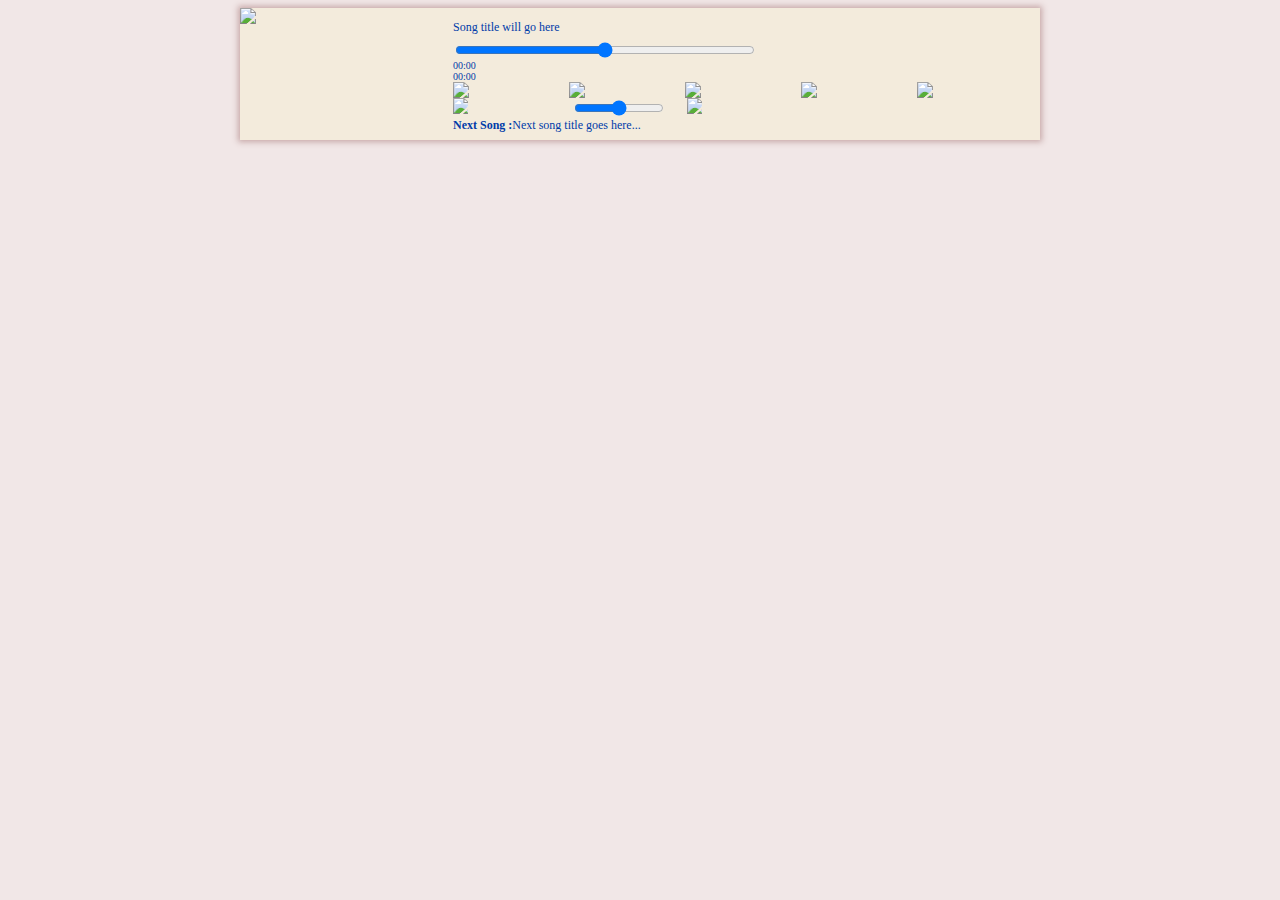
==== quickpage.html @ fdc92e16 "updates to html jukebox markup" ====
<!DOCTYPE html>
<html lang="en">
<head>
    <link rel="normalize" type="text/css" href="https://cdnjs.cloudflare.com/ajax/libs/normalize/8.0.0/normalize.css"
    <meta charset="UTF-8">
    <meta name="viewport" content="width=device-width, initial-scale=1.0">
    <meta http-equiv="X-UA-Compatible" content="ie=edge">
    <link rel="stylesheet" type="text/css" href="stylesheet.css">
    <script type="text/javascript" src="newscript.js"></script>
    <title>Jukebox</title>
</head>
<body class="grid">
    <div id="audio-player-cont" class="subgrid">
        <div class="logo" class="subgrid">
            <img src="images/victorLOGO.jpg">
        </div>
        <div id="player" class="subgrid">
            <div id="songTitle" class="song-title">Song title will go here</div>
            <input id="songSlider" class="song-slider" type="range" min="0" step="1" onchange="seekSong();">
            <div class="subgrid">
                <div id="currentTime" class="current-time">00:00</div>
                <div id="duration" class="duration">00:00</div>
            </div>
            <div id="controllers" class="subgrid2">
                <img src="images/previous.png" width="30px" onclick="previous();">
                <img src="images/backward.png" width="30px" onclick="decreasePlaybackRate();">
                <img src="images/play.png" width="30px" onclick="playOrPauseSong(this);">
                <img src="images/forward.png" width="30px" onclick="increasePlaybackRate();">
                <img src="images/next.png" width="30px" onclick="next();">
                <img src="images/volume-down.png" width="15px">
                <input id="volumeslider" class="volume-slider" type="range" min="0" max="1" step="0.01" onchange="adjustVolume();">
                <img src="images/volume-up.png" width="15px" style="margin-left:2px;"> 
            </div>
            <div id="nextSongTitle" class="songTitle"><b>Next Song :</b>Next song title goes here...  
            </div>
        </div>
    </div>
</body>
    
</html>
---- stylesheet.css ----
body{
    background: #f1e7e7;
} 

.grid{
    display: grid;
    grid-template-columns: 1fr repeat(2, minmax(auto, 25em)) 1fr;
}

.subgrid{
    display: grid;
}

.subgrid2{
    display: grid;
    grid-template-columns: repeat(5, 1fr);
}

#audio-player-cont{
  /*  display: grid;
    grid-template-columns: 1fr repeat(2, minmax(auto, 25em)) 1fr; */
    width: 100%;   /*add grid-column attribute to locate this in the center of the page*/
    height: auto;
    background:#f3ebdc;
    box-shadow: 0 0 6px 2px #c7a8a8;
    color: #003ba9;
    font-family: verdana;
    font-size: 12px;
    grid-column: 2/4;
}

.logo{
    grid-row: 1/3;
}

img{
    display:block;
    height:auto;
}

#player{    /*get rid of these floats*/       
    grid-column: 3/4;
    margin: 7px;
}

.song-title{
    width: 300px;
    padding: 5px 0px 5px 0px;
    white-space: nowrap;
    text-overflow: ellipsis;
    overflow: hidden;
}

.song-slider{
    width: 300px;
}

.current-time{
   /* float: left; */
    font-size: 10px;
}

.duration{
   /* float: right; */
    font-size: 10px;
}

.controllers{
  /*  clear: both; */
    display: table;
}

.controllers *{
    align-content: center;
    margin-right: 2px;
}

.volume-slider{
    width: 90px;
    margin-left: 5px;
}
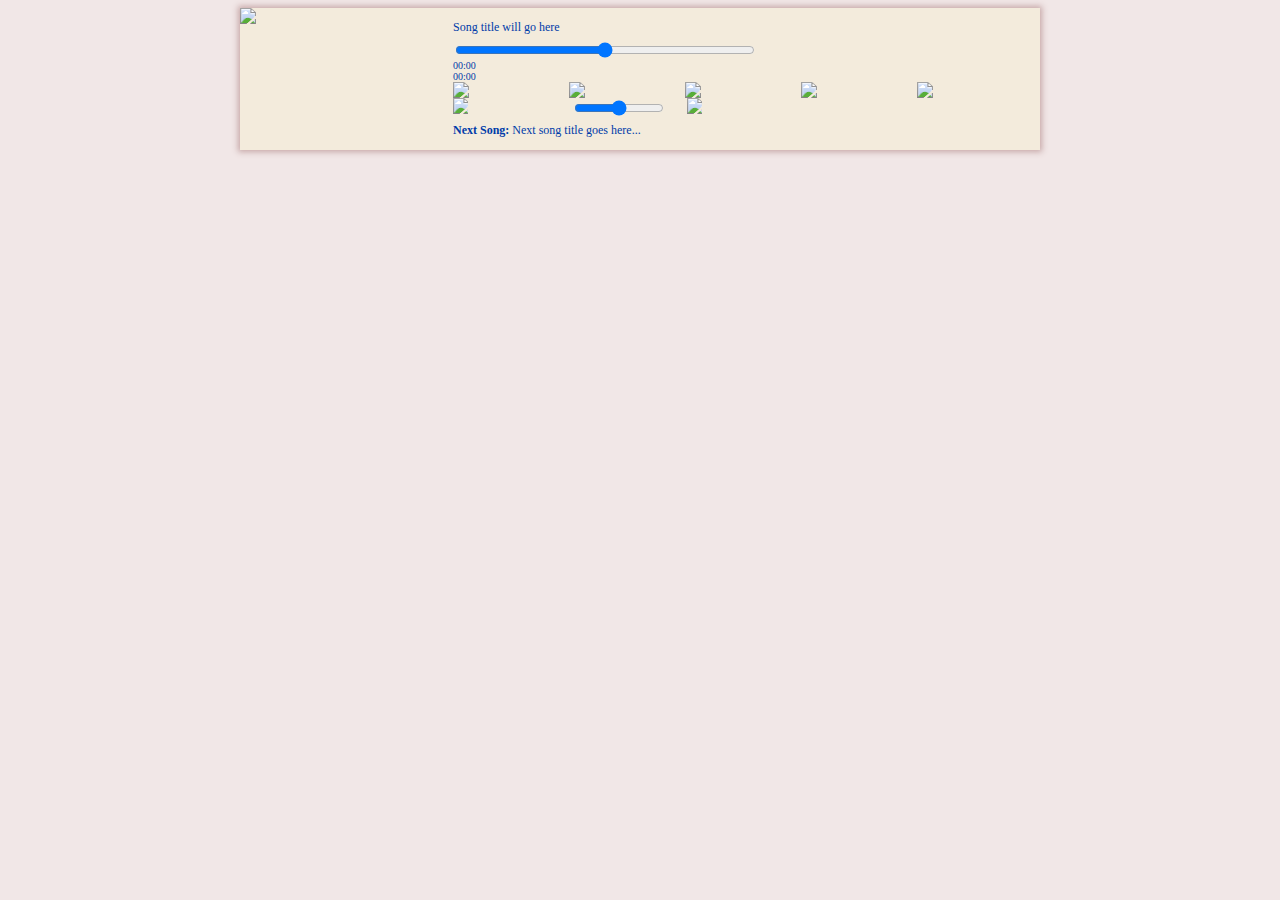
==== commit e0446a7a: "slight tweaks to html to get buttons working again" ====
--- a/quickpage.html
+++ b/quickpage.html
@@ -1,12 +1,12 @@
 <!DOCTYPE html>
 <html lang="en">
 <head>
-    <link rel="normalize" type="text/css" href="https://cdnjs.cloudflare.com/ajax/libs/normalize/8.0.0/normalize.css"
+    <link rel="normalize" type="text/css" href="https://cdnjs.cloudflare.com/ajax/libs/normalize/8.0.0/normalize.css">
     <meta charset="UTF-8">
     <meta name="viewport" content="width=device-width, initial-scale=1.0">
     <meta http-equiv="X-UA-Compatible" content="ie=edge">
     <link rel="stylesheet" type="text/css" href="stylesheet.css">
-    <script type="text/javascript" src="newscript.js"></script>
+    <script type="text/javascript" src="myscript.js"></script>
     <title>Jukebox</title>
 </head>
 <body class="grid">
@@ -16,22 +16,22 @@
         </div>
         <div id="player" class="subgrid">
             <div id="songTitle" class="song-title">Song title will go here</div>
-            <input id="songSlider" class="song-slider" type="range" min="0" step="1" onchange="seekSong();">
+            <input id="songSlider" class="song-slider" type="range" min="0" step="1" onchange="seekSong()">
             <div class="subgrid">
                 <div id="currentTime" class="current-time">00:00</div>
                 <div id="duration" class="duration">00:00</div>
             </div>
             <div id="controllers" class="subgrid2">
-                <img src="images/previous.png" width="30px" onclick="previous();">
-                <img src="images/backward.png" width="30px" onclick="decreasePlaybackRate();">
-                <img src="images/play.png" width="30px" onclick="playOrPauseSong(this);">
-                <img src="images/forward.png" width="30px" onclick="increasePlaybackRate();">
-                <img src="images/next.png" width="30px" onclick="next();">
+                <img src="images/previous.png" width="30px" onclick="previous()">
+                <img src="images/backward.png" width="30px" onclick="decreasePlaybackRate()">
+                <img src="images/pause.png" width="30px" onclick="playOrPauseSong(this)">
+                <img src="images/forward.png" width="30px" onclick="increasePlaybackRate()">
+                <img src="images/next.png" width="30px" onclick="next()">
                 <img src="images/volume-down.png" width="15px">
-                <input id="volumeslider" class="volume-slider" type="range" min="0" max="1" step="0.01" onchange="adjustVolume();">
+                <input id="volumeSlider" class="volume-slider" type="range" min="0" max="1" step="0.01" onchange="adjustVolume()">
                 <img src="images/volume-up.png" width="15px" style="margin-left:2px;"> 
             </div>
-            <div id="nextSongTitle" class="songTitle"><b>Next Song :</b>Next song title goes here...  
+            <div id="nextSongTitle" class="song-title"><b>Next Song: </b>Next song title goes here...  
             </div>
         </div>
     </div>
